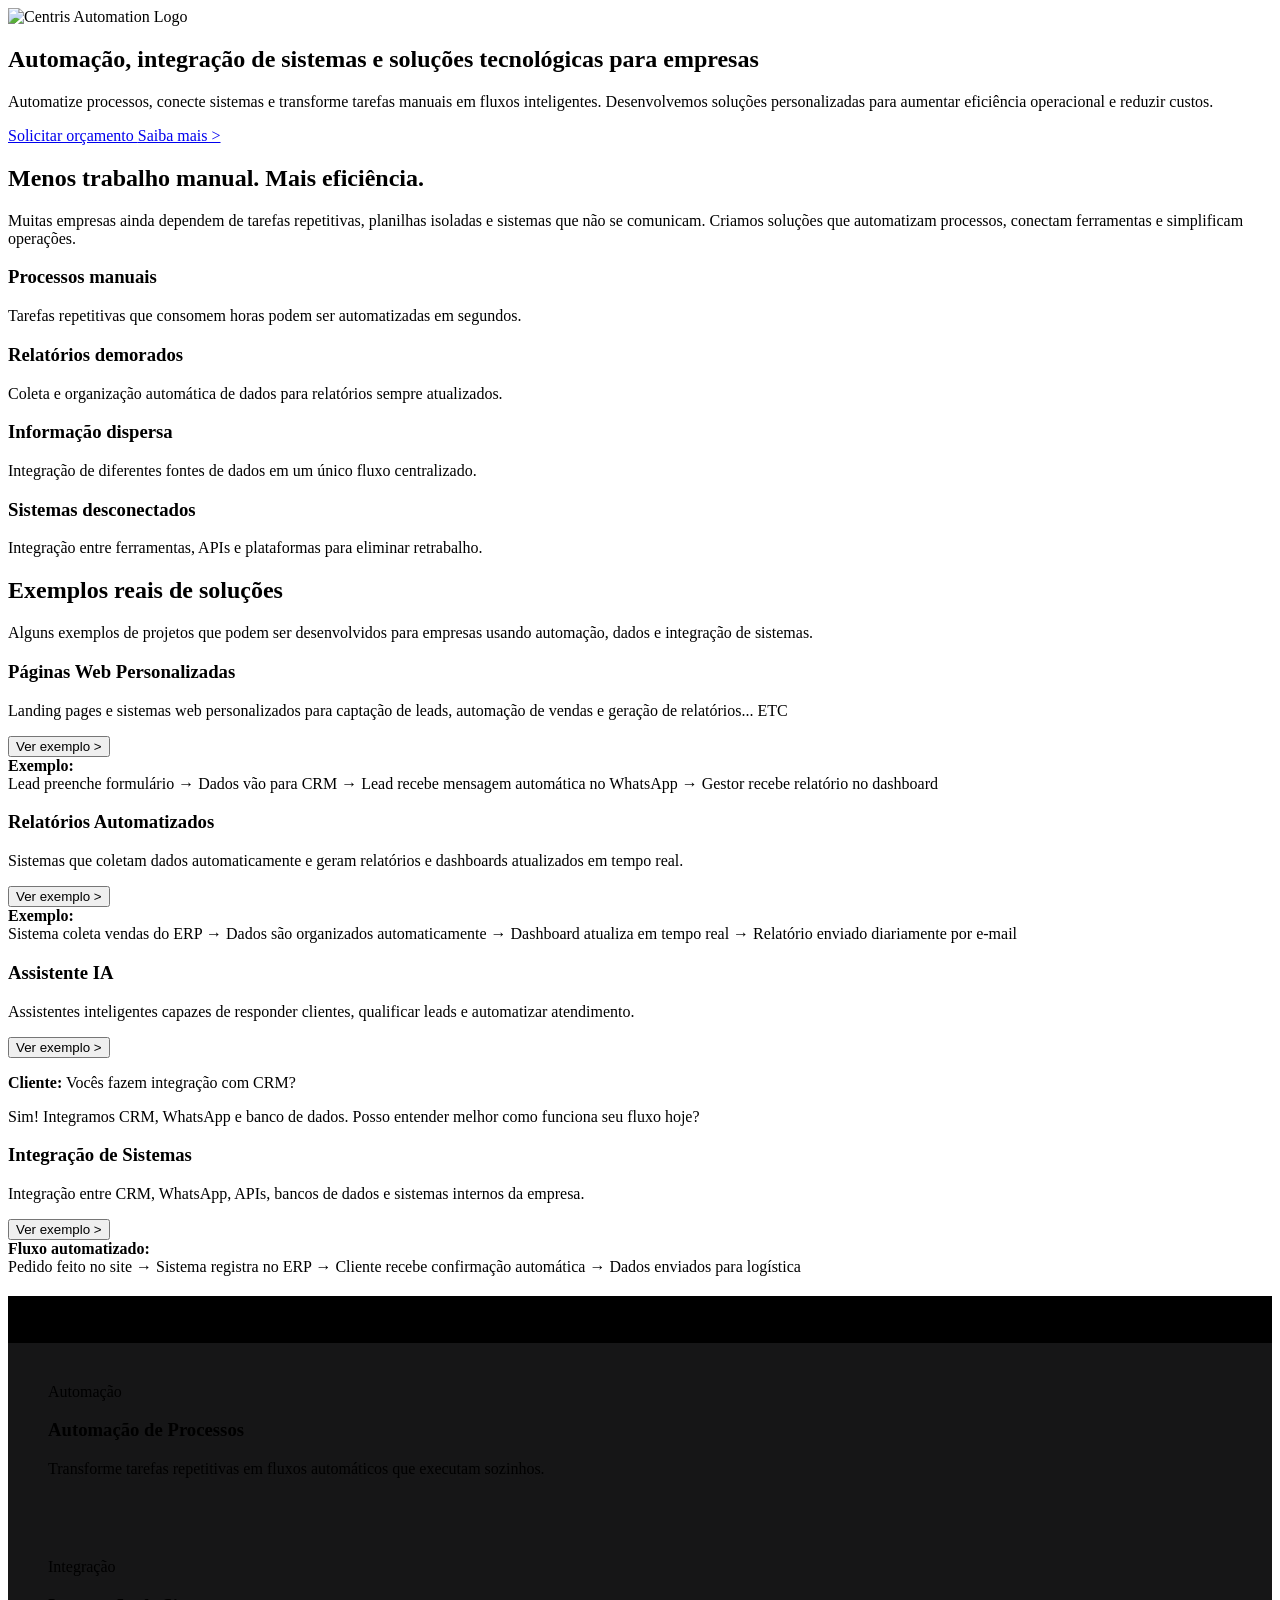
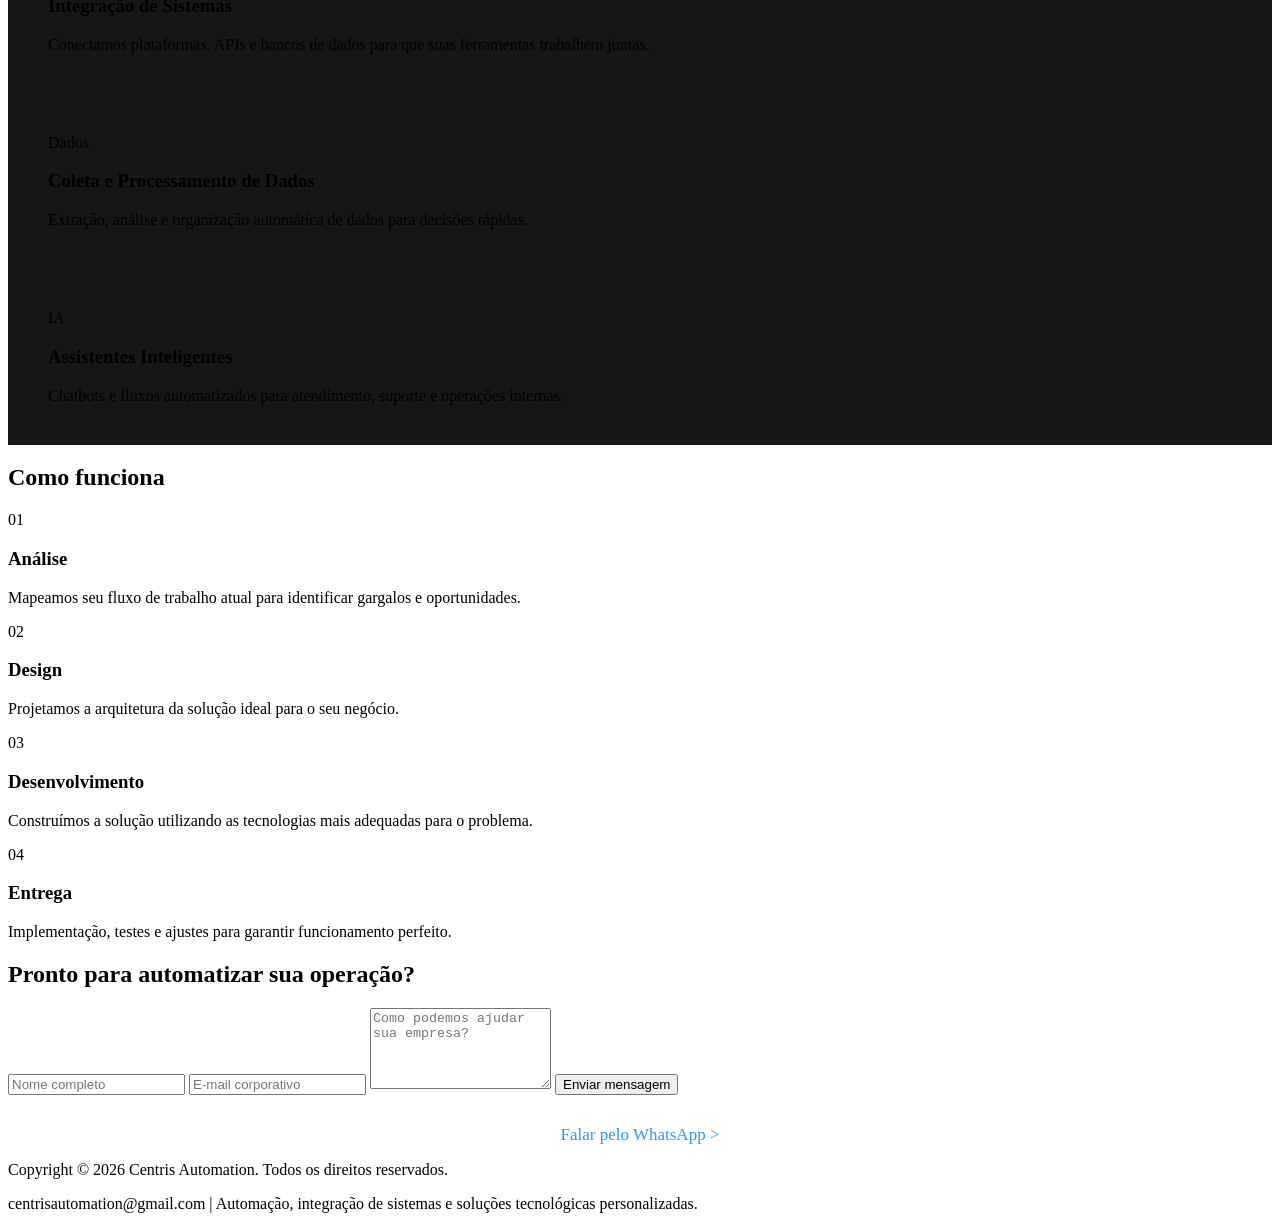
==== Centris/pages/index.html @ af5c84d0 "Example box fixed, but still gotta fix examples later" ====
<!DOCTYPE html>
<html lang="pt-BR">
<head>
<meta charset="UTF-8">
<meta name="viewport" content="width=device-width, initial-scale=1.0">

<meta name="description" content="Automação de processos, integração de sistemas e soluções tecnológicas personalizadas para empresas. Reduza trabalho manual e aumente a eficiência do seu negócio.">

<title>Centris Automation | Automação de Processos e Integrações</title>

<link rel="icon" type="image/x-icon" href="/assets/logo/favicon.ico">

<link rel="preconnect" href="https://fonts.googleapis.com">
<link rel="preconnect" href="https://fonts.gstatic.com" crossorigin>

<link href="https://fonts.googleapis.com/css2?family=Inter:wght@400;500;600;700&display=swap" rel="stylesheet">

<link rel="stylesheet" href="/css/styles.css">

<style>
html{
scroll-behavior:smooth;
}
</style>

</head>
<body>

<main>

<!-- HERO -->

<section id="hero">

<img src="/assets/logo/centris_logo.png" alt="Centris Automation Logo" class="logo">

<div class="container hero-copy">

<h1 class="hero-title">
Automação, integração de sistemas e soluções tecnológicas para empresas
</h1>

<p class="hero-description">
Automatize processos, conecte sistemas e transforme tarefas manuais em fluxos inteligentes.
Desenvolvemos soluções personalizadas para aumentar eficiência operacional e reduzir custos.
</p>

<div class="cta-group">

<a href="https://wa.me/5516981499341?text=Olá%20vim%20pelo%20site%20da%20Centris" class="btn btn-primary">
Solicitar orçamento
</a>

<a href="#solutions" class="btn btn-link">
Saiba mais >
</a>

</div>
</div>
</section>


<!-- PROBLEMAS -->

<section id="problems">

<div class="container">

<h2 class="section-title">
Menos trabalho manual. Mais eficiência.
</h2>

<p class="section-subtitle">
Muitas empresas ainda dependem de tarefas repetitivas, planilhas isoladas e sistemas que não se comunicam.
Criamos soluções que automatizam processos, conectam ferramentas e simplificam operações.
</p>

<div class="grid">

<div class="card">
<h3>Processos manuais</h3>
<p>Tarefas repetitivas que consomem horas podem ser automatizadas em segundos.</p>
</div>

<div class="card">
<h3>Relatórios demorados</h3>
<p>Coleta e organização automática de dados para relatórios sempre atualizados.</p>
</div>

<div class="card">
<h3>Informação dispersa</h3>
<p>Integração de diferentes fontes de dados em um único fluxo centralizado.</p>
</div>

<div class="card">
<h3>Sistemas desconectados</h3>
<p>Integração entre ferramentas, APIs e plataformas para eliminar retrabalho.</p>
</div>

</div>
</div>
</section>



<!-- EXEMPLOS REAIS -->

<section id="examples">

<div class="container">

<h2 class="section-title">
Exemplos reais de soluções
</h2>

<p class="section-subtitle">
Alguns exemplos de projetos que podem ser desenvolvidos para empresas usando automação, dados e integração de sistemas.
</p>

<div class="grid">


<div class="card example-card">

<h3>Páginas Web Personalizadas</h3>

<p>
Landing pages e sistemas web personalizados para captação de leads,
automação de vendas e geração de relatórios... ETC
</p>

<button class="btn btn-link example-toggle">
    Ver exemplo >
</button>

<div class="example-box">

<strong>Exemplo:</strong>

<div class="flow-demo">
Lead preenche formulário  
→
Dados vão para CRM  
→
Lead recebe mensagem automática no WhatsApp  
→
Gestor recebe relatório no dashboard
</div>

</div>

</div>


<div class="card example-card">

<h3>Relatórios Automatizados</h3>

<p>
Sistemas que coletam dados automaticamente e geram relatórios e dashboards atualizados em tempo real.
</p>

<button class="btn btn-link example-toggle">
Ver exemplo >
</button>

<div class="example-box">

<strong>Exemplo:</strong>

<div class="flow-demo">
Sistema coleta vendas do ERP  
→
Dados são organizados automaticamente  
→
Dashboard atualiza em tempo real  
→
Relatório enviado diariamente por e-mail
</div>

</div>

</div>


<div class="card example-card">

<h3>Assistente IA</h3>

<p>
Assistentes inteligentes capazes de responder clientes, qualificar leads e automatizar atendimento.
</p>

<button class="btn btn-link example-toggle">
Ver exemplo >
</button>

<div class="example-box">

<div class="chat-demo">

<p><strong>Cliente:</strong> Vocês fazem integração com CRM?</p>

<div class="ai">
Sim! Integramos CRM, WhatsApp e banco de dados.  
Posso entender melhor como funciona seu fluxo hoje?
</div>

</div>

</div>

</div>


<div class="card example-card">

<h3>Integração de Sistemas</h3>

<p>
Integração entre CRM, WhatsApp, APIs, bancos de dados e sistemas internos da empresa.
</p>

<button class="btn btn-link example-toggle">
Ver exemplo >
</button>

<div class="example-box">

<strong>Fluxo automatizado:</strong>

<div class="flow-demo">
Pedido feito no site  
→
Sistema registra no ERP  
→
Cliente recebe confirmação automática  
→
Dados enviados para logística
</div>

</div>

</div>


</div>
</div>
</section>



<!-- SOLUÇÕES -->

<section id="solutions" style="background: #000;">

<div class="container">

<h2 class="section-title">
Tipos de soluções que desenvolvemos
</h2>

<div class="grid">


<div class="card" style="background: #161617; text-align: left; padding: 40px;">

<span class="step-number">Automação</span>

<h3>Automação de Processos</h3>

<p style="max-width: 100%; margin: 0;">
Transforme tarefas repetitivas em fluxos automáticos que executam sozinhos.
</p>

</div>


<div class="card" style="background: #161617; text-align: left; padding: 40px;">

<span class="step-number">Integração</span>

<h3>Integração de Sistemas</h3>

<p style="max-width: 100%; margin: 0;">
Conectamos plataformas, APIs e bancos de dados para que suas ferramentas trabalhem juntas.
</p>

</div>


<div class="card" style="background: #161617; text-align: left; padding: 40px;">

<span class="step-number">Dados</span>

<h3>Coleta e Processamento de Dados</h3>

<p style="max-width: 100%; margin: 0;">
Extração, análise e organização automática de dados para decisões rápidas.
</p>

</div>


<div class="card" style="background: #161617; text-align: left; padding: 40px;">

<span class="step-number">IA</span>

<h3>Assistentes Inteligentes</h3>

<p style="max-width: 100%; margin: 0;">
Chatbots e fluxos automatizados para atendimento, suporte e operações internas.
</p>

</div>


</div>
</div>
</section>



<!-- PROCESSO -->

<section id="process">

<div class="container">

<h2 class="section-title">
Como funciona
</h2>

<div class="process-steps">

<div class="step">

<span class="step-number">01</span>

<h3>Análise</h3>

<p>
Mapeamos seu fluxo de trabalho atual para identificar gargalos e oportunidades.
</p>

</div>


<div class="step">

<span class="step-number">02</span>

<h3>Design</h3>

<p>
Projetamos a arquitetura da solução ideal para o seu negócio.
</p>

</div>


<div class="step">

<span class="step-number">03</span>

<h3>Desenvolvimento</h3>

<p>
Construímos a solução utilizando as tecnologias mais adequadas para o problema.
</p>

</div>


<div class="step">

<span class="step-number">04</span>

<h3>Entrega</h3>

<p>
Implementação, testes e ajustes para garantir funcionamento perfeito.
</p>

</div>

</div>
</div>
</section>



<!-- CONTATO -->

<section id="contact">

<div class="container">

<h2 class="section-title">
Pronto para automatizar sua operação?
</h2>

<div class="contact-container">

<form>

<input type="text" placeholder="Nome completo" required>

<input type="email" placeholder="E-mail corporativo" required>

<textarea placeholder="Como podemos ajudar sua empresa?" rows="5" required></textarea>

<button type="submit">
Enviar mensagem
</button>

</form>


<div style="text-align: center; margin-top: 30px;">

<a href="https://wa.me/5516981499341"
style="color: #2997ff; text-decoration: none; font-size: 17px;">

Falar pelo WhatsApp >

</a>

</div>

</div>
</div>
</section>

</main>



<footer>

<div class="footer-content">

<p>
Copyright © 2026 Centris Automation. Todos os direitos reservados.
</p>

<p style="margin-top: 10px;">
centrisautomation@gmail.com |
Automação, integração de sistemas e soluções tecnológicas personalizadas.
</p>

</div>

</footer>

</body>

<script src="/js/script.js"></script>

</html>
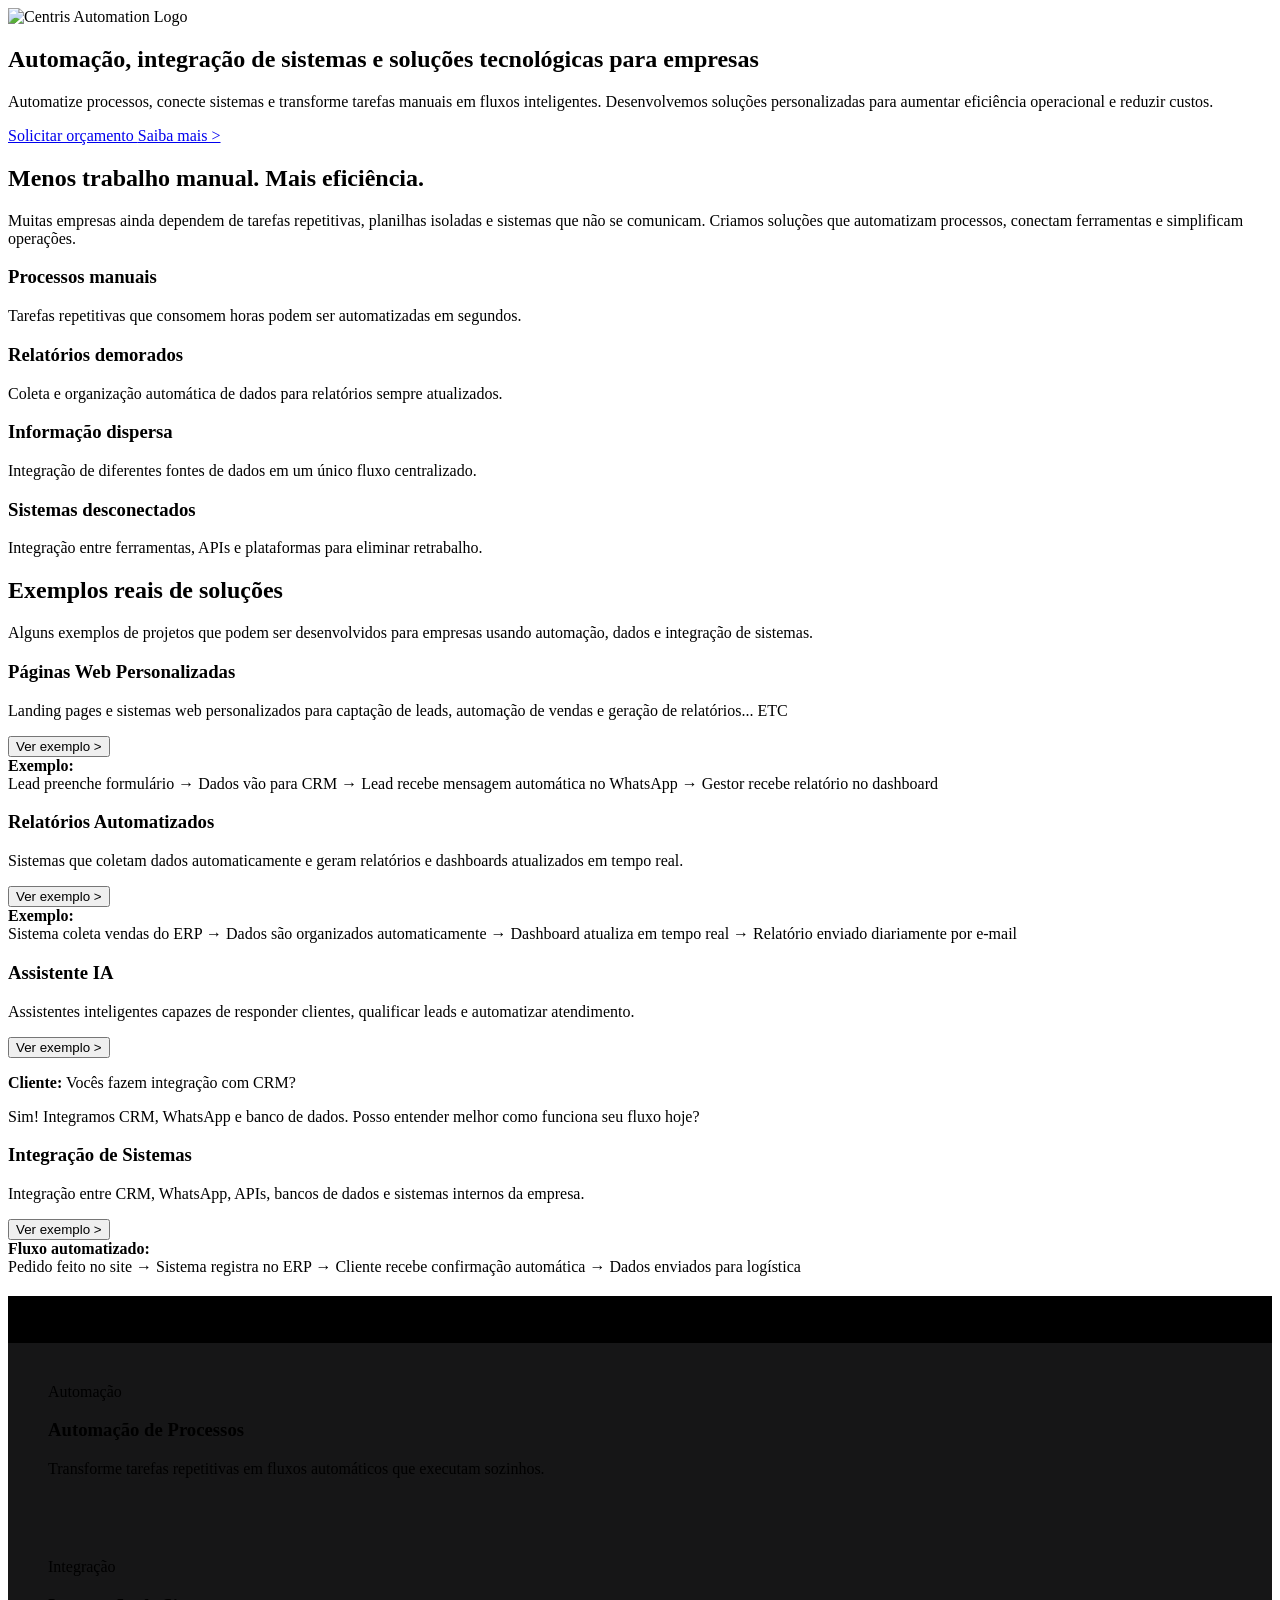
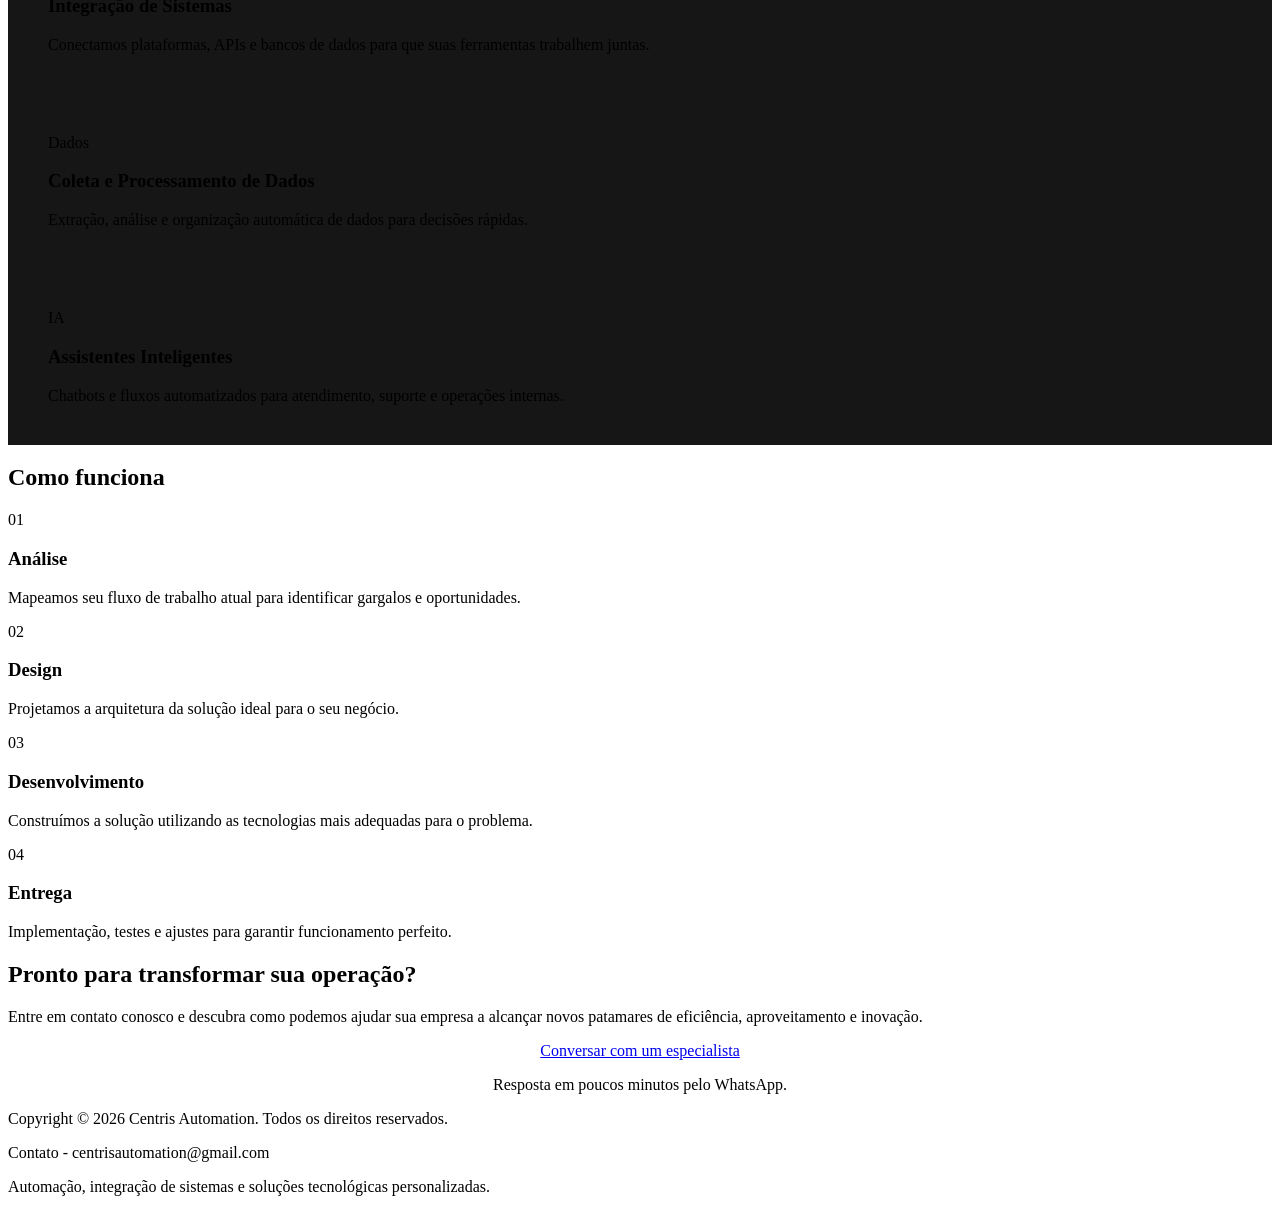
==== commit 66820518: "Removed Form and Added CTA button" ====
--- a/Centris/pages/index.html
+++ b/Centris/pages/index.html
@@ -397,38 +397,23 @@
 <div class="container">
 
 <h2 class="section-title">
-Pronto para automatizar sua operação?
+Pronto para transformar sua operação?
 </h2>
 
-<div class="contact-container">
-
-<form>
-
-<input type="text" placeholder="Nome completo" required>
-
-<input type="email" placeholder="E-mail corporativo" required>
-
-<textarea placeholder="Como podemos ajudar sua empresa?" rows="5" required></textarea>
-
-<button type="submit">
-Enviar mensagem
-</button>
-
-</form>
-
-
-<div style="text-align: center; margin-top: 30px;">
-
-<a href="https://wa.me/5516981499341"
-style="color: #2997ff; text-decoration: none; font-size: 17px;">
-
-Falar pelo WhatsApp >
-
-</a>
-
-</div>
-
-</div>
+<p class="section-subtitle">
+Entre em contato conosco e descubra como podemos ajudar sua empresa a alcançar novos patamares de eficiência, aproveitamento e inovação.
+</p>
+
+<div style="text-align: center;">
+    <a href="https://wa.me/5516981499341" class="btn btn-primary btn-cta">
+        Conversar com um especialista
+    </a>
+
+    <p class="cta-note">
+        Resposta em poucos minutos pelo WhatsApp.
+    </p>
+</div>
+
 </div>
 </section>
 
@@ -444,8 +429,11 @@
 Copyright © 2026 Centris Automation. Todos os direitos reservados.
 </p>
 
+<p>
+Contato - centrisautomation@gmail.com
+</p>
+
 <p style="margin-top: 10px;">
-centrisautomation@gmail.com |
 Automação, integração de sistemas e soluções tecnológicas personalizadas.
 </p>
 
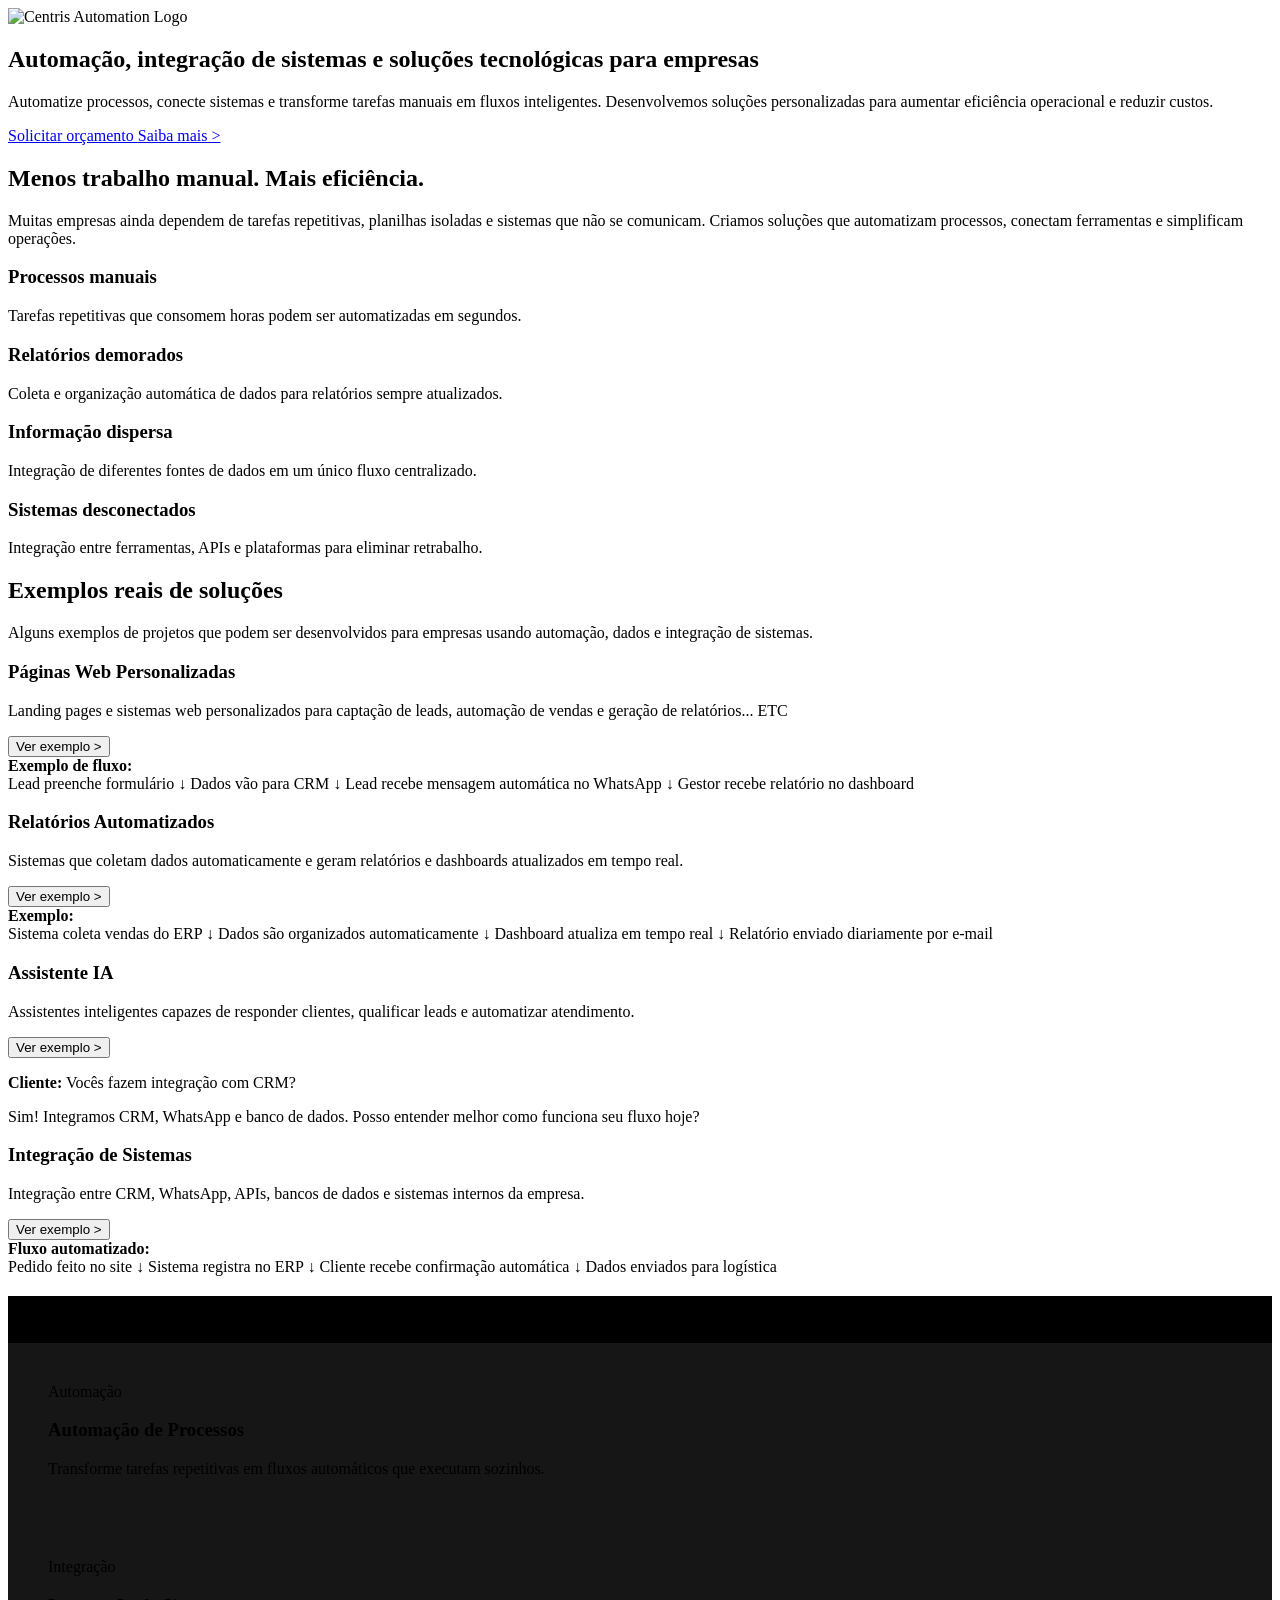
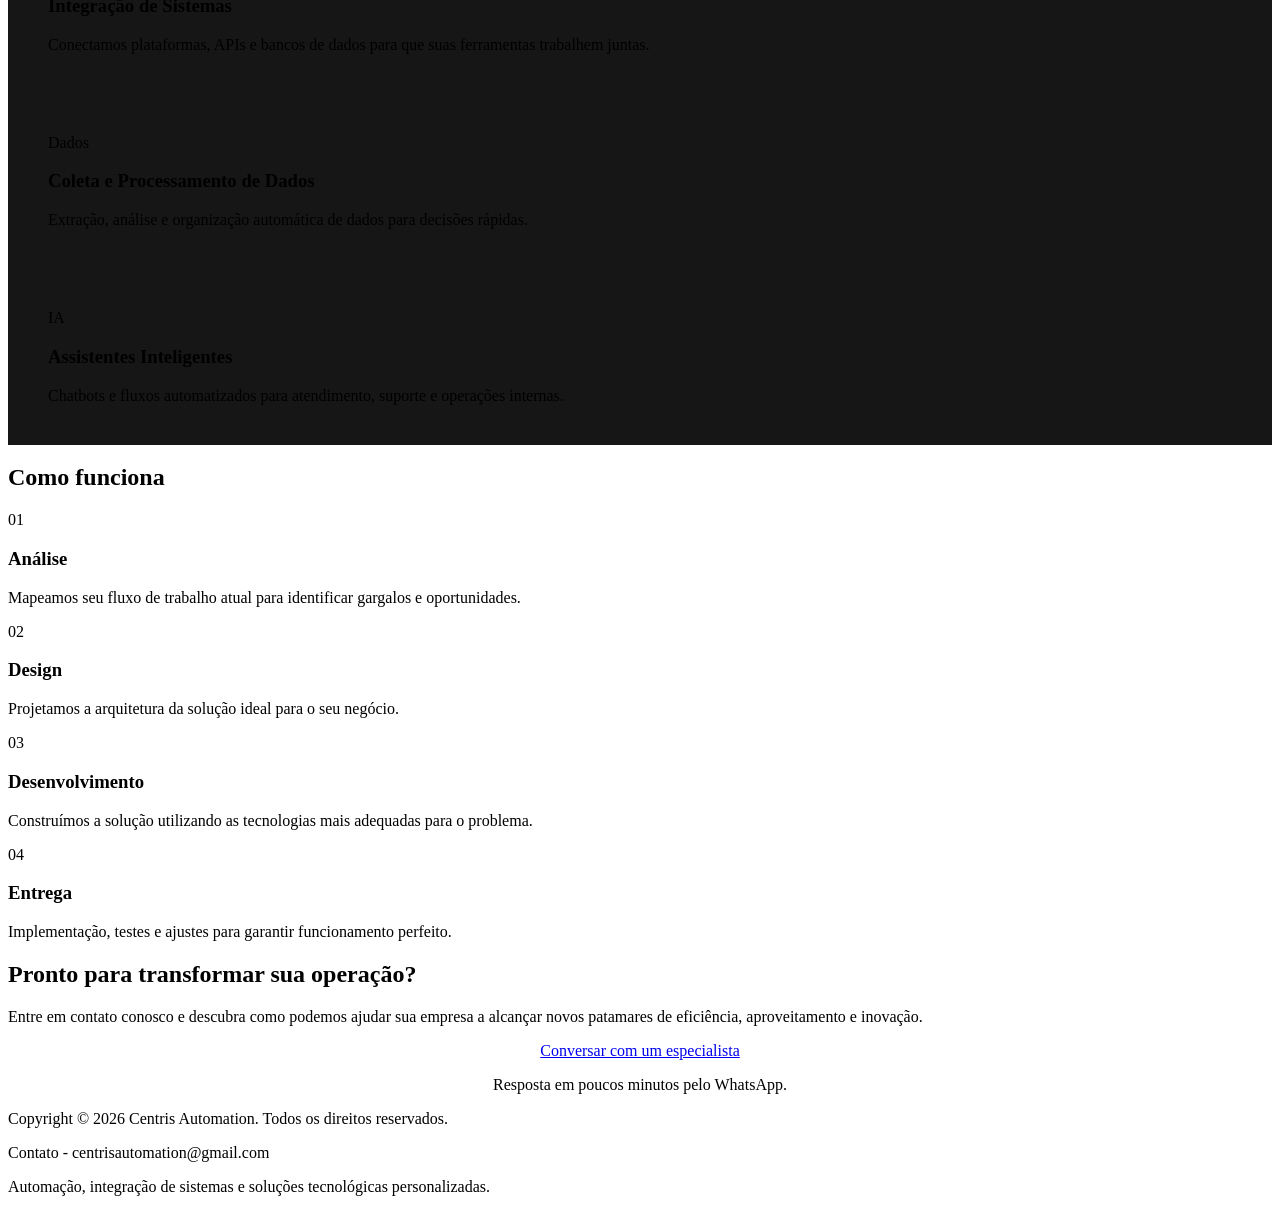
==== commit b3ce5ac3: "Fixed it all" ====
--- a/Centris/pages/index.html
+++ b/Centris/pages/index.html
@@ -135,15 +135,15 @@
 
 <div class="example-box">
 
-<strong>Exemplo:</strong>
+<strong>Exemplo de fluxo:</strong>
 
 <div class="flow-demo">
 Lead preenche formulário  
-→
+↓  
 Dados vão para CRM  
-→
+↓  
 Lead recebe mensagem automática no WhatsApp  
-→
+↓  
 Gestor recebe relatório no dashboard
 </div>
 
@@ -170,11 +170,11 @@
 
 <div class="flow-demo">
 Sistema coleta vendas do ERP  
-→
+↓  
 Dados são organizados automaticamente  
-→
+↓  
 Dashboard atualiza em tempo real  
-→
+↓  
 Relatório enviado diariamente por e-mail
 </div>
 
@@ -231,11 +231,11 @@
 
 <div class="flow-demo">
 Pedido feito no site  
-→
+↓  
 Sistema registra no ERP  
-→
+↓  
 Cliente recebe confirmação automática  
-→
+↓  
 Dados enviados para logística
 </div>
 
@@ -421,6 +421,7 @@
 
 
 
+
 <footer>
 
 <div class="footer-content">
@@ -437,6 +438,7 @@
 Automação, integração de sistemas e soluções tecnológicas personalizadas.
 </p>
 
+
 </div>
 
 </footer>
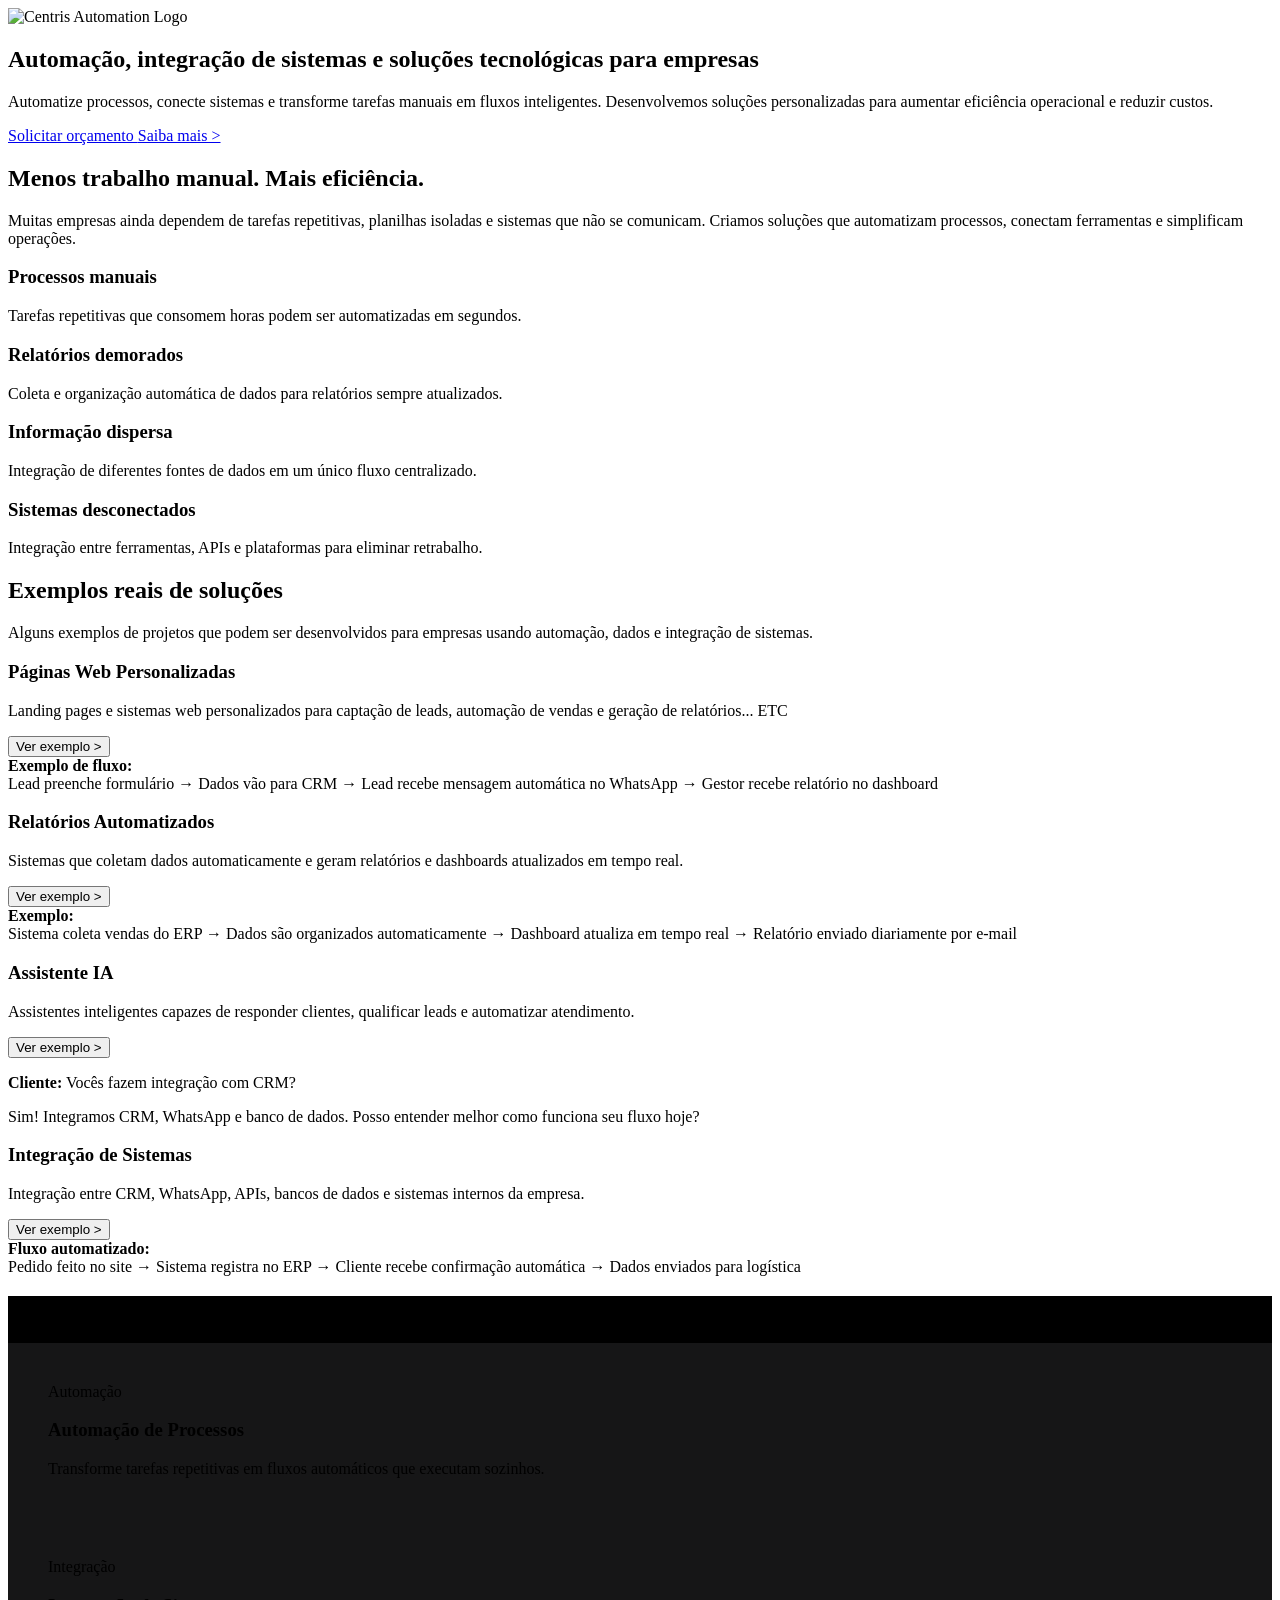
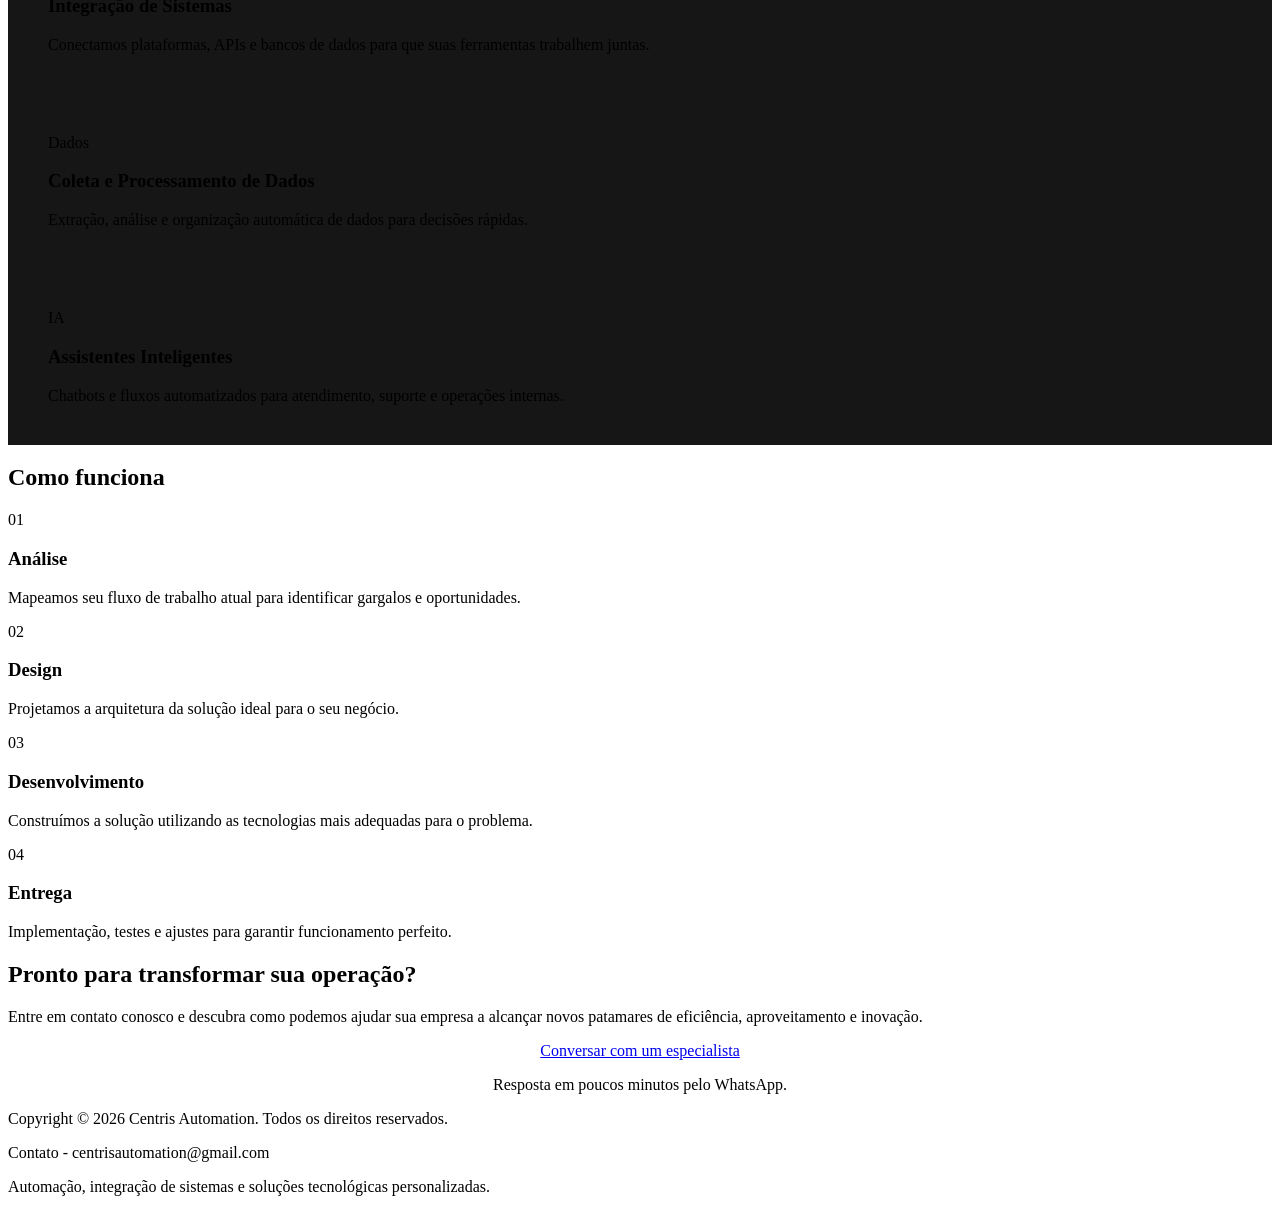
==== commit ad66115b: "Only arrows fix" ====
--- a/Centris/pages/index.html
+++ b/Centris/pages/index.html
@@ -139,11 +139,11 @@
 
 <div class="flow-demo">
 Lead preenche formulário  
-↓  
+→ 
 Dados vão para CRM  
-↓  
+→ 
 Lead recebe mensagem automática no WhatsApp  
-↓  
+→ 
 Gestor recebe relatório no dashboard
 </div>
 
@@ -170,11 +170,11 @@
 
 <div class="flow-demo">
 Sistema coleta vendas do ERP  
-↓  
+→ 
 Dados são organizados automaticamente  
-↓  
+→ 
 Dashboard atualiza em tempo real  
-↓  
+→ 
 Relatório enviado diariamente por e-mail
 </div>
 
@@ -231,11 +231,11 @@
 
 <div class="flow-demo">
 Pedido feito no site  
-↓  
+→ 
 Sistema registra no ERP  
-↓  
+→ 
 Cliente recebe confirmação automática  
-↓  
+→ 
 Dados enviados para logística
 </div>
 
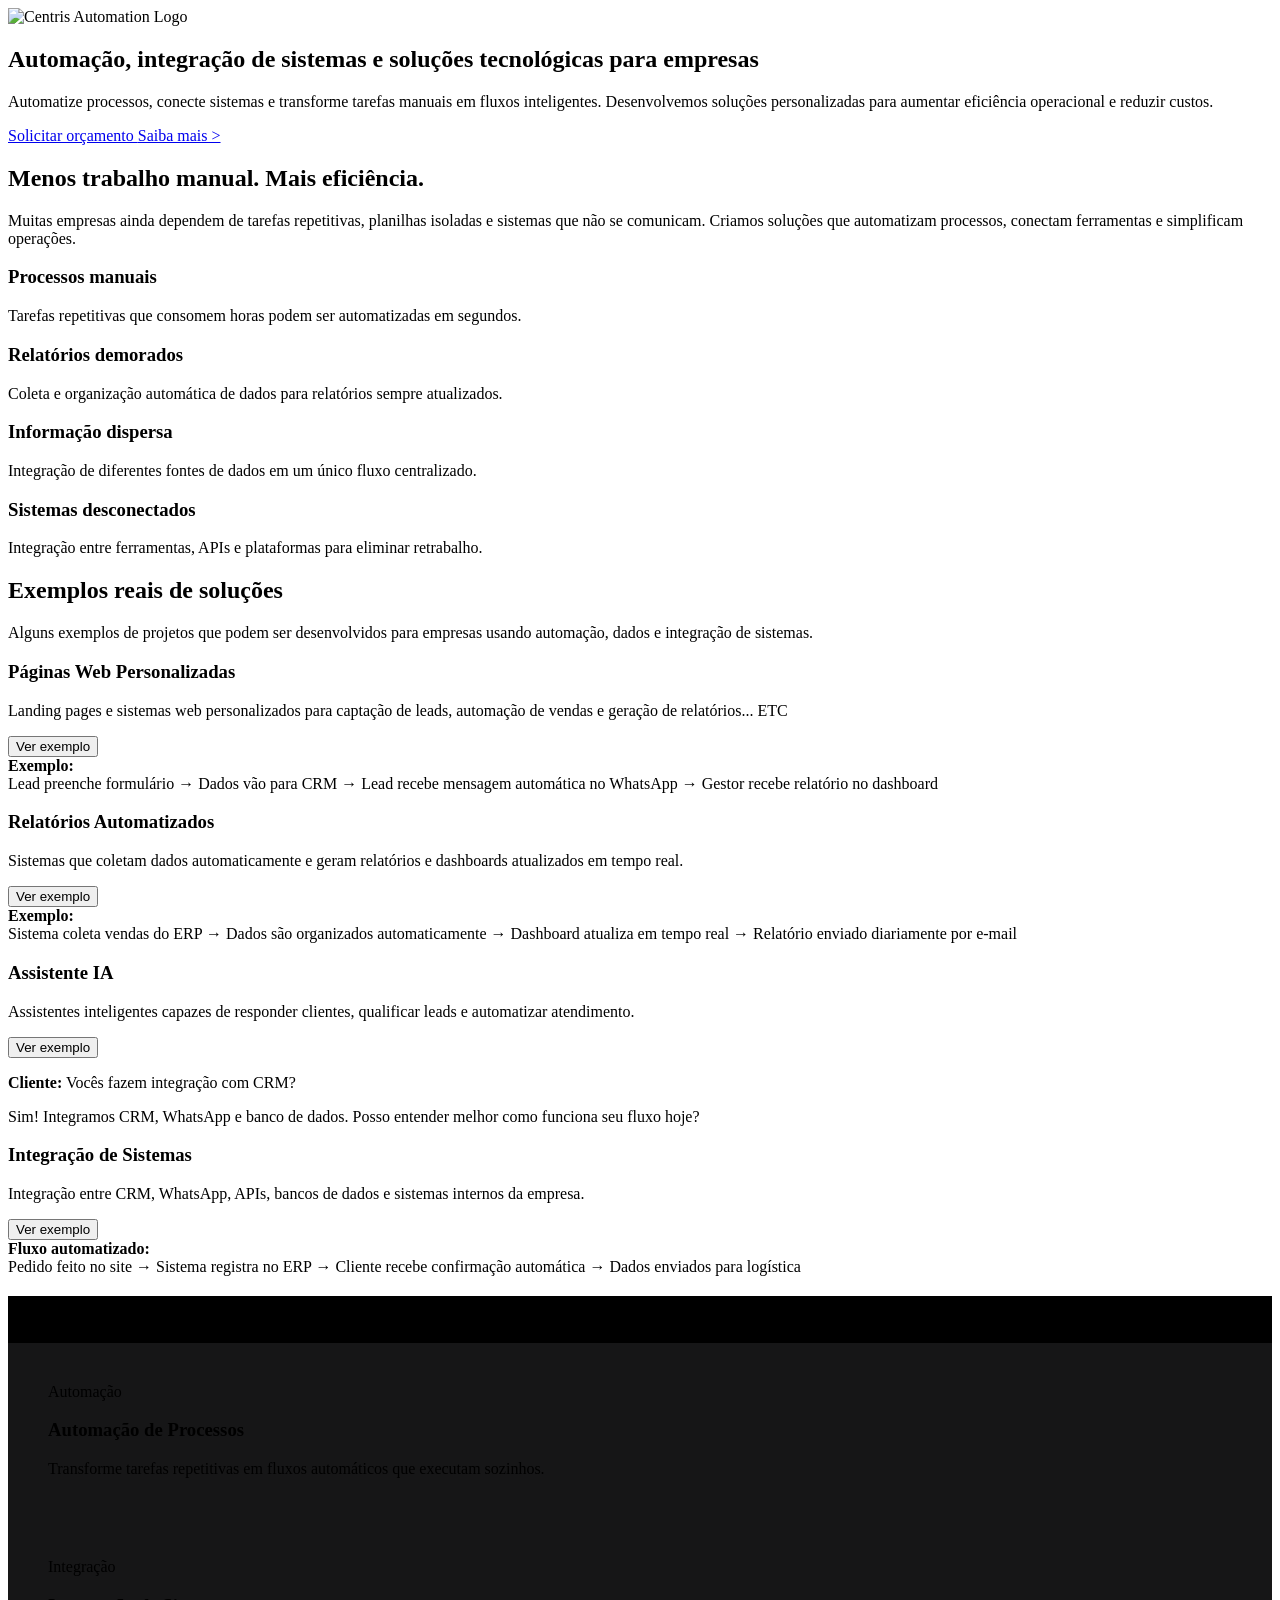
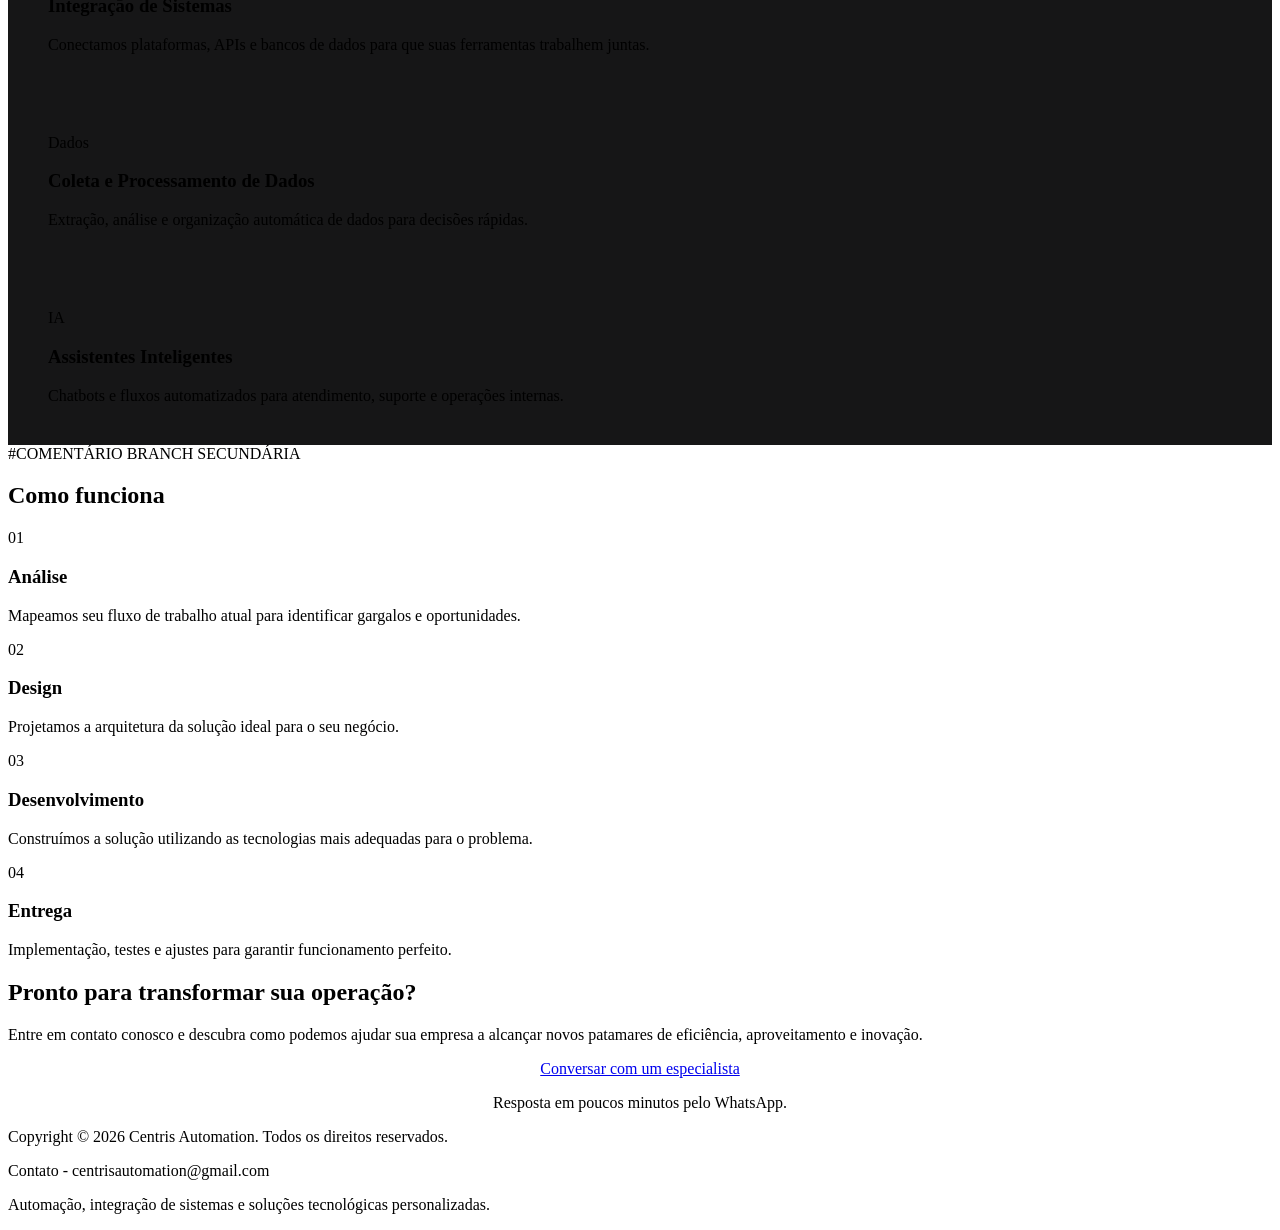
==== commit 7941e3f1: "Primeiro Commit da Branch Secundária" ====
--- a/Centris/pages/index.html
+++ b/Centris/pages/index.html
@@ -130,12 +130,12 @@
 </p>
 
 <button class="btn btn-link example-toggle">
-    Ver exemplo >
+    Ver exemplo
 </button>
 
 <div class="example-box">
 
-<strong>Exemplo de fluxo:</strong>
+<strong>Exemplo:</strong>
 
 <div class="flow-demo">
 Lead preenche formulário  
@@ -161,7 +161,7 @@
 </p>
 
 <button class="btn btn-link example-toggle">
-Ver exemplo >
+Ver exemplo
 </button>
 
 <div class="example-box">
@@ -192,7 +192,7 @@
 </p>
 
 <button class="btn btn-link example-toggle">
-Ver exemplo >
+Ver exemplo
 </button>
 
 <div class="example-box">
@@ -222,7 +222,7 @@
 </p>
 
 <button class="btn btn-link example-toggle">
-Ver exemplo >
+Ver exemplo
 </button>
 
 <div class="example-box">
@@ -319,7 +319,7 @@
 </div>
 </section>
 
-
+#COMENTÁRIO BRANCH SECUNDÁRIA
 
 <!-- PROCESSO -->
 
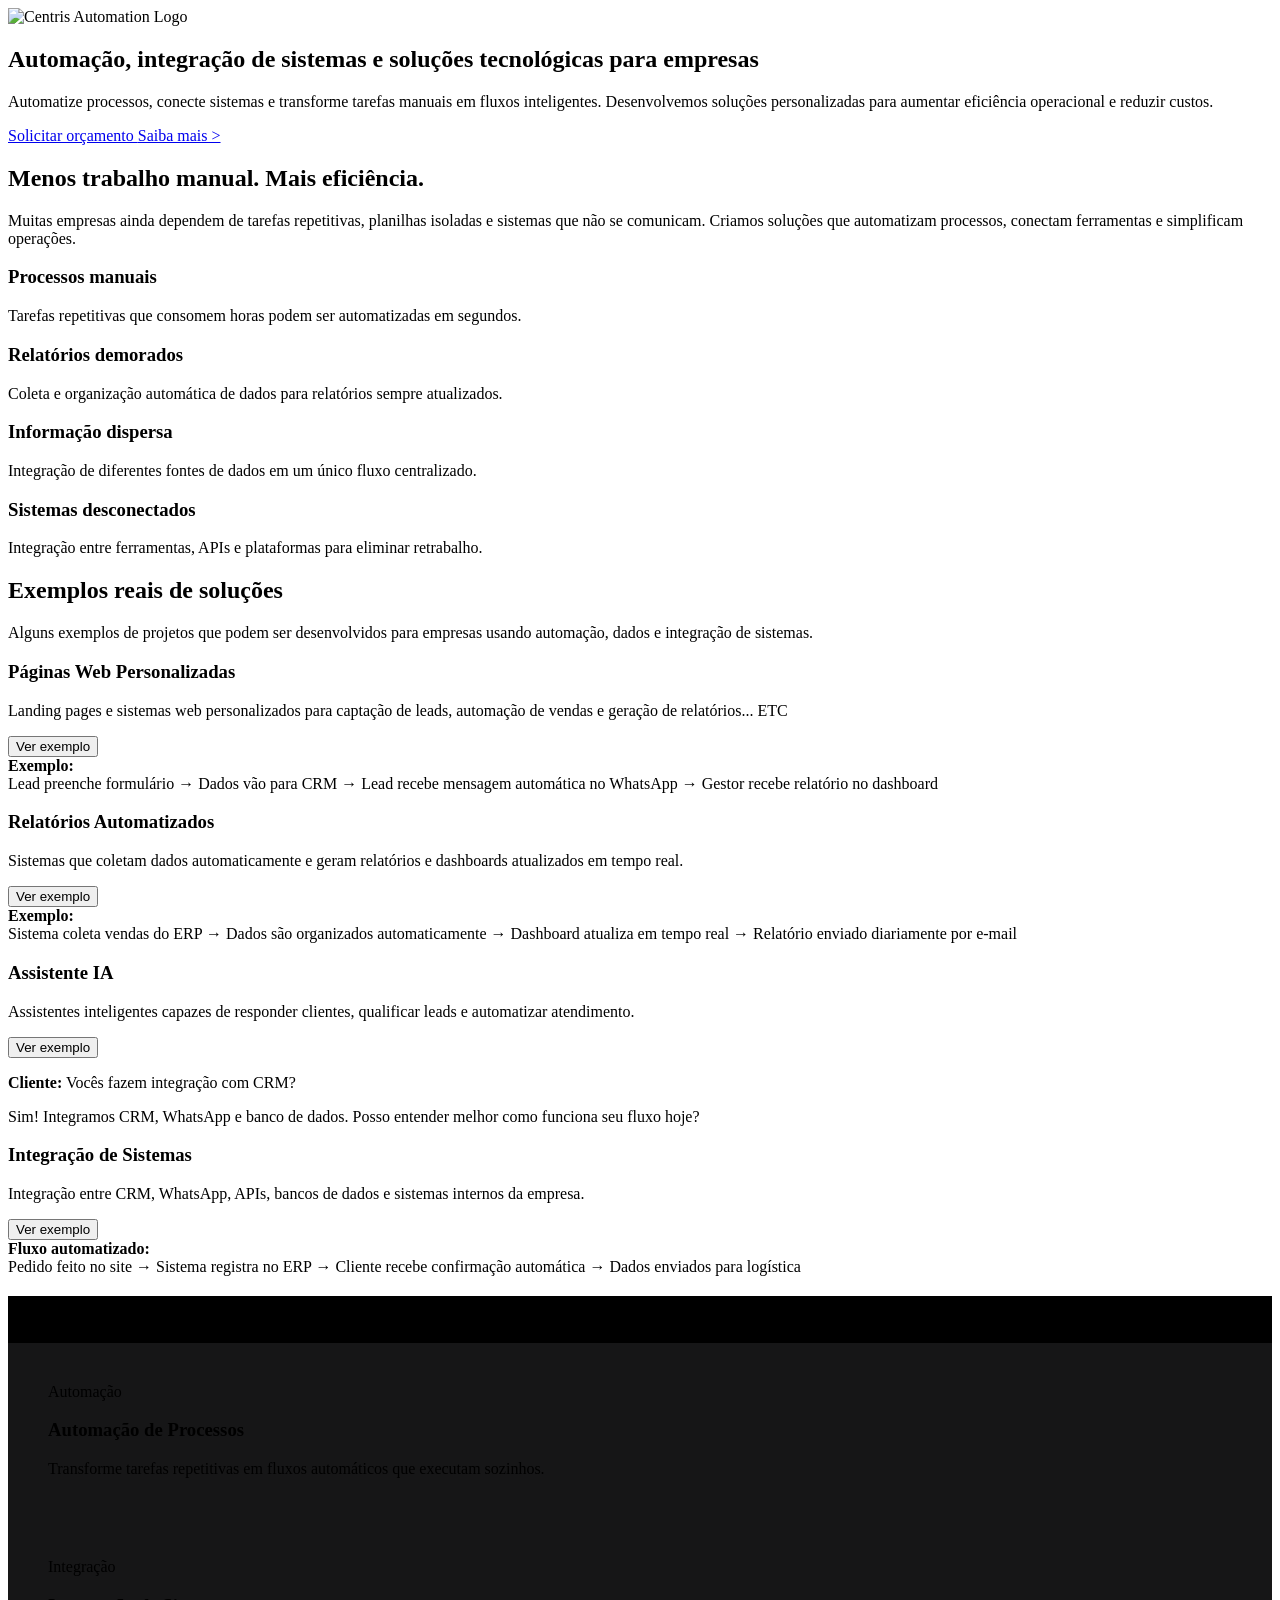
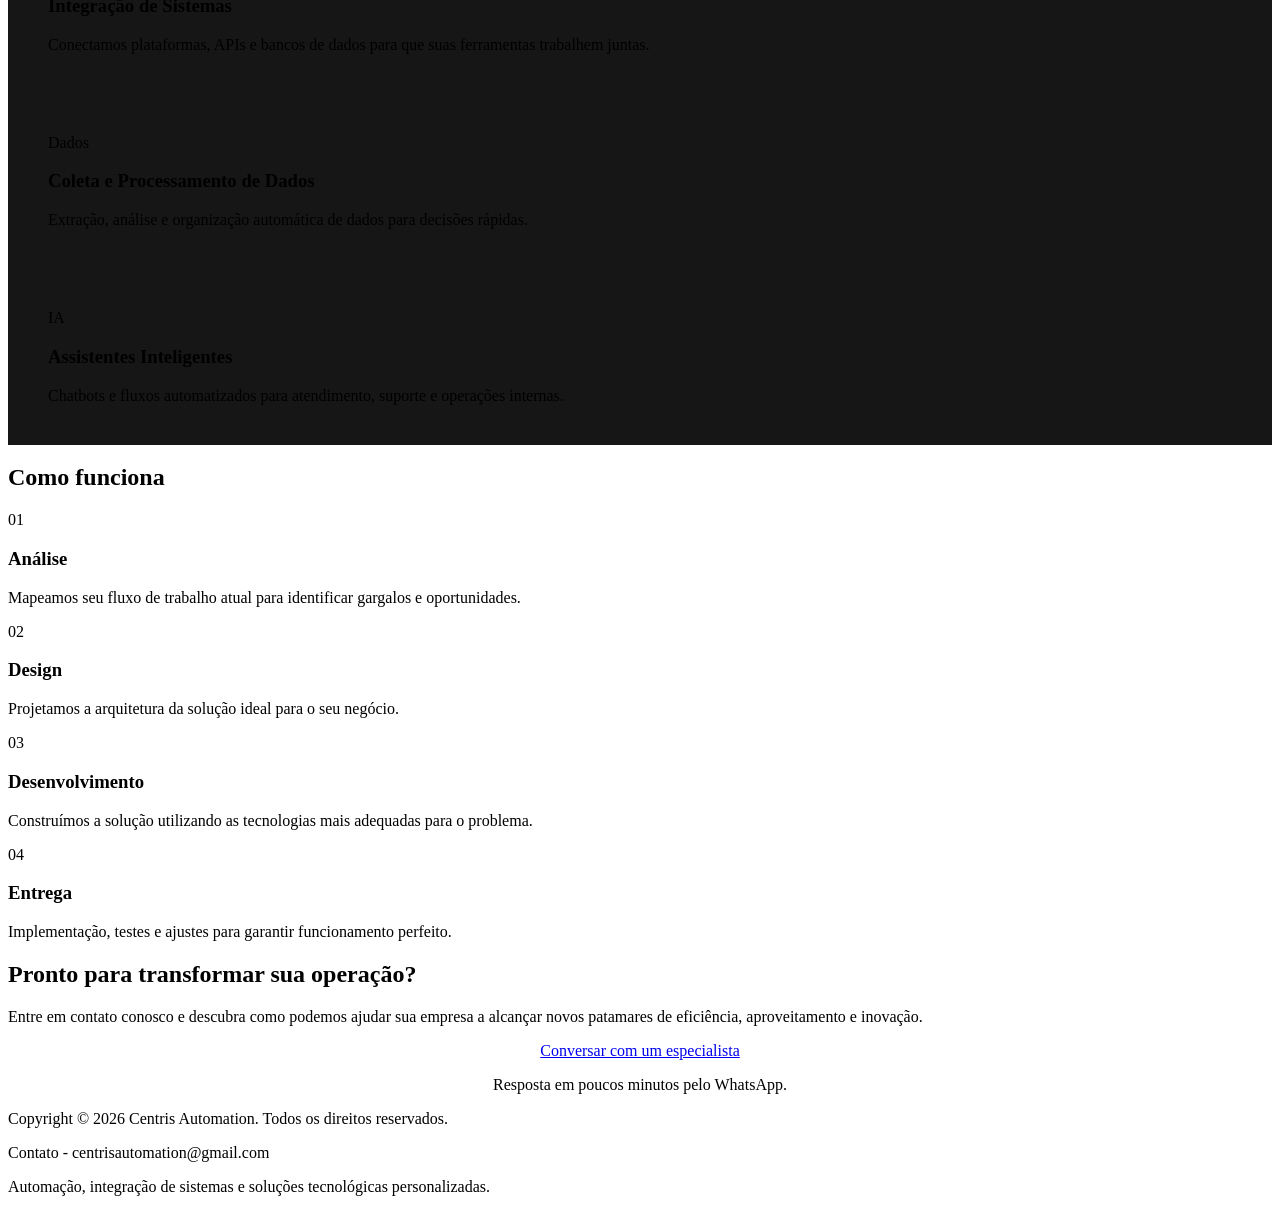
==== commit 9b42c2d5: "Fixed Main Page to It's Original Form" ====
--- a/Centris/pages/index.html
+++ b/Centris/pages/index.html
@@ -7,7 +7,6 @@
 <meta name="description" content="Automação de processos, integração de sistemas e soluções tecnológicas personalizadas para empresas. Reduza trabalho manual e aumente a eficiência do seu negócio.">
 
 <title>Centris Automation | Automação de Processos e Integrações</title>
-
 <link rel="icon" type="image/x-icon" href="/assets/logo/favicon.ico">
 
 <link rel="preconnect" href="https://fonts.googleapis.com">
@@ -319,17 +318,17 @@
 </div>
 </section>
 
-#COMENTÁRIO BRANCH SECUNDÁRIA
 
 <!-- PROCESSO -->
 
 <section id="process">
 
+
 <div class="container">
 
-<h2 class="section-title">
-Como funciona
-</h2>
+    <h2 class="section-title">
+    Como funciona
+    </h2>
 
 <div class="process-steps">
 
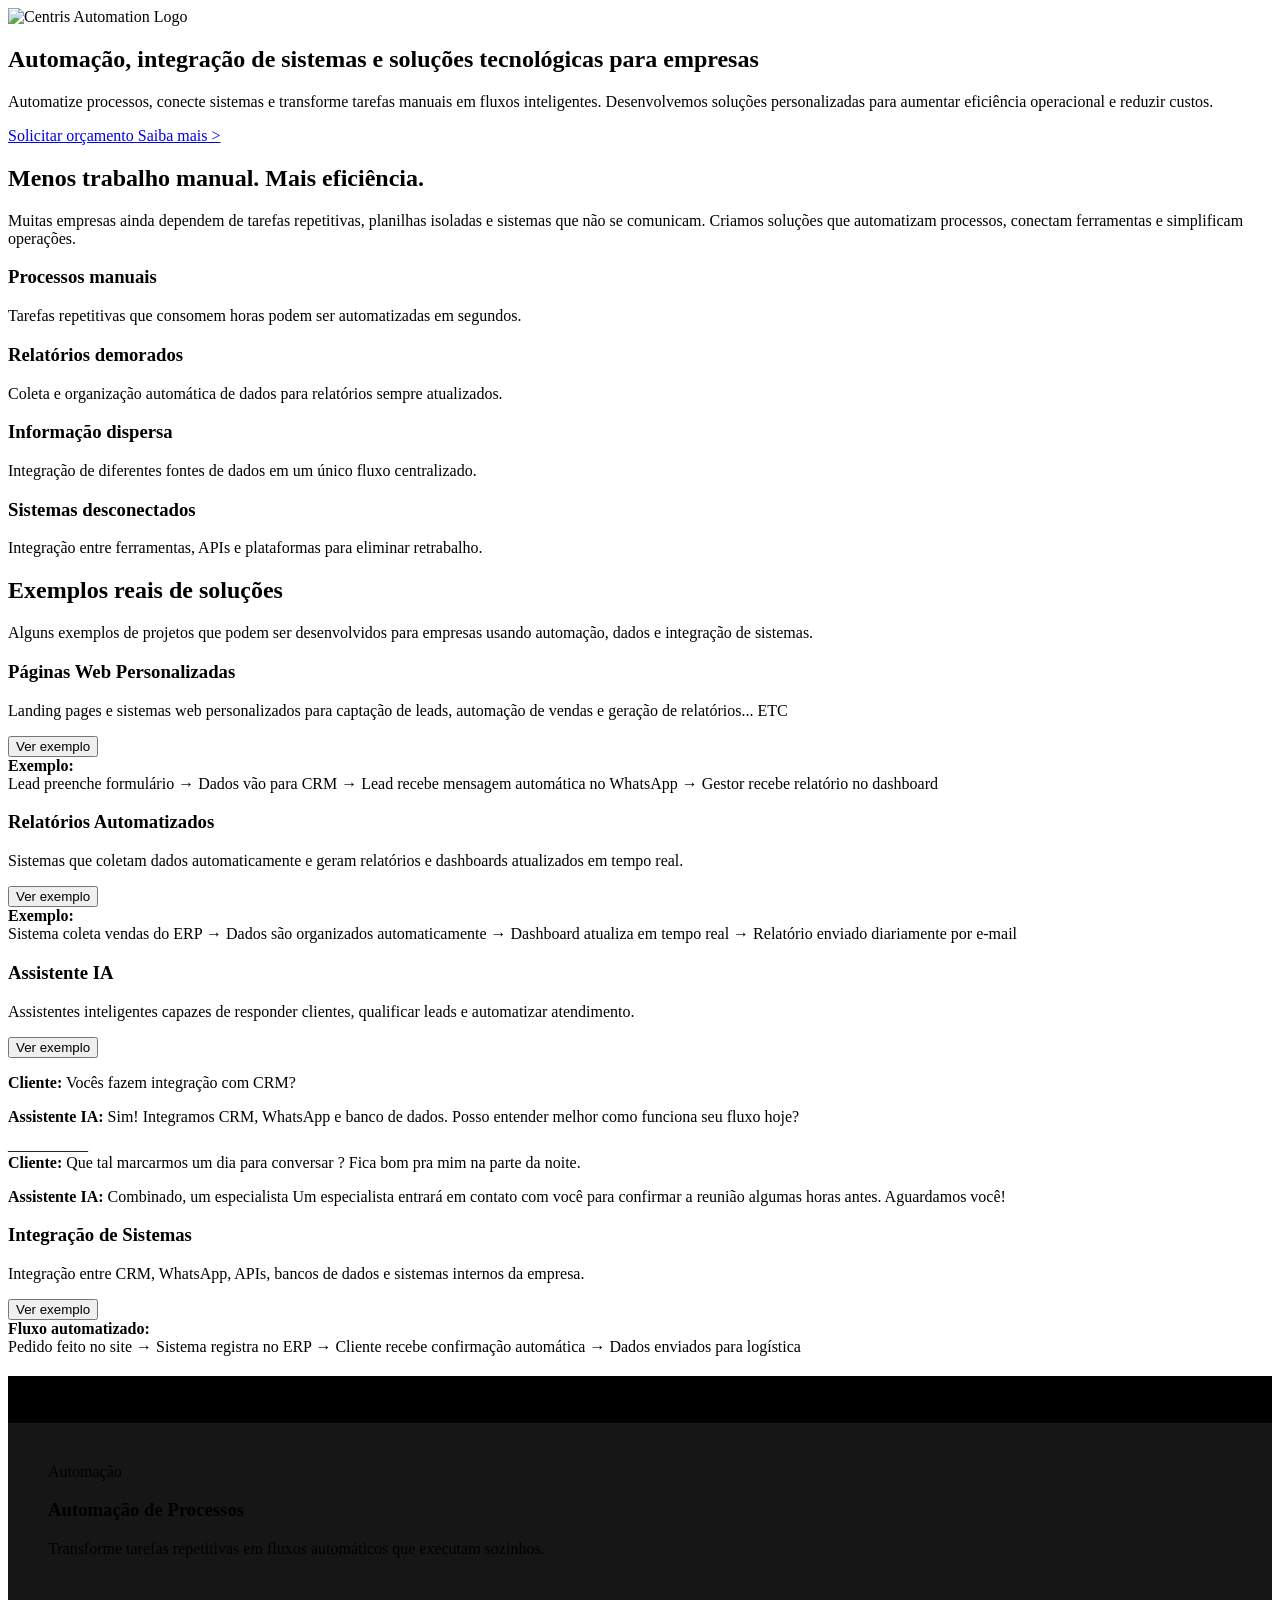
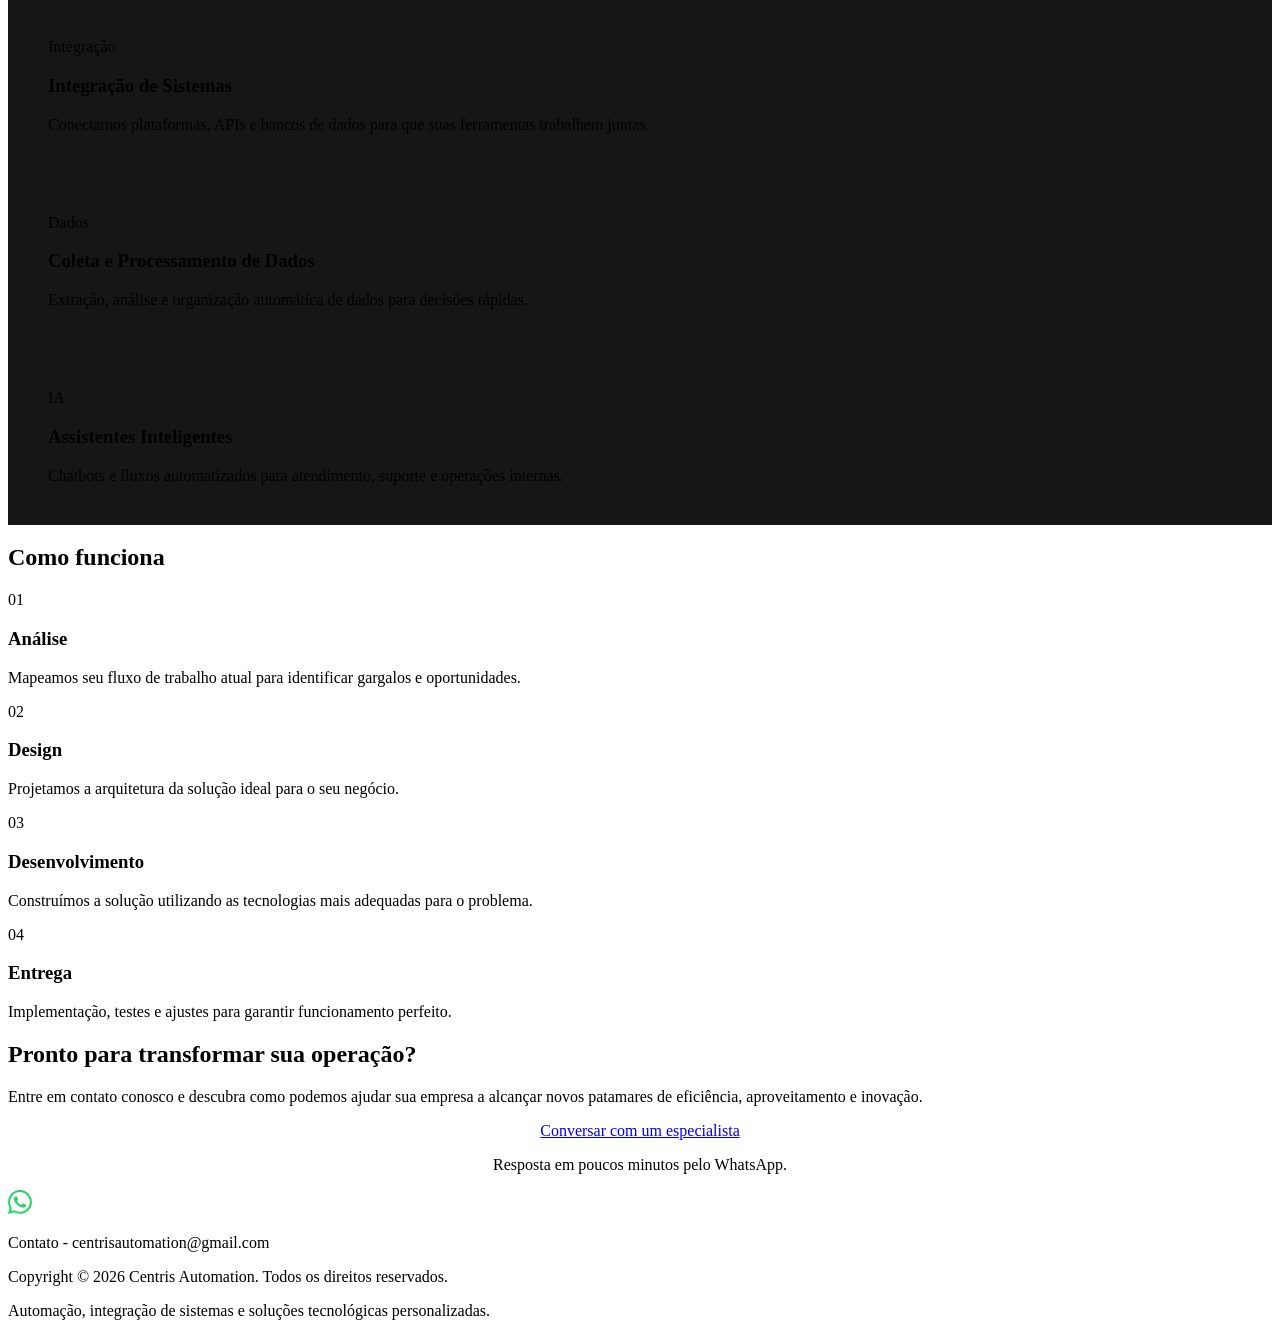
==== commit 72aafee9: "Fixed cards, added AI Convo and SVG to the footer, also mechanics shop doodle" ====
--- a/Centris/pages/index.html
+++ b/Centris/pages/index.html
@@ -201,8 +201,15 @@
 <p><strong>Cliente:</strong> Vocês fazem integração com CRM?</p>
 
 <div class="ai">
-Sim! Integramos CRM, WhatsApp e banco de dados.  
-Posso entender melhor como funciona seu fluxo hoje?
+    <strong>Assistente IA:</strong> Sim! Integramos CRM, WhatsApp e banco de dados.  
+    Posso entender melhor como funciona seu fluxo hoje?
+</div>
+
+<p style="margin-top: 10px;">
+    __________<br>
+    <strong>Cliente:</strong> Que tal marcarmos um dia para conversar ? Fica bom pra mim na parte da noite.</p>
+<div class="ai">
+    <strong>Assistente IA:</strong> Combinado, um especialista Um especialista entrará em contato com você para confirmar a reunião algumas horas antes. Aguardamos você!
 </div>
 
 </div>
@@ -424,26 +431,25 @@
 <footer>
 
 <div class="footer-content">
-
-<p>
-Copyright © 2026 Centris Automation. Todos os direitos reservados.
-</p>
-
-<p>
-Contato - centrisautomation@gmail.com
-</p>
-
-<p style="margin-top: 10px;">
-Automação, integração de sistemas e soluções tecnológicas personalizadas.
-</p>
-
-
+    <div class="contact-row">
+        <a href="https://wa.me/5511999999999" target="_blank" rel="noopener noreferrer" aria-label="WhatsApp" class="footer-whatsapp">
+            <svg xmlns="http://www.w3.org/2000/svg" width="24" height="24" fill="#25D366" viewBox="0 0 16 16">
+                <path d="M13.601 2.326A7.85 7.85 0 0 0 7.994 0C3.627 0 .068 3.558.064 7.926c0 1.399.366 2.76 1.057 3.965L0 16l4.204-1.102a7.9 7.9 0 0 0 3.79.965h.004c4.368 0 7.926-3.558 7.93-7.93A7.9 7.9 0 0 0 13.6 2.326zM7.994 14.521a6.6 6.6 0 0 1-3.356-.92l-.24-.144-2.494.654.666-2.433-.156-.251a6.56 6.56 0 0 1-1.007-3.505c0-3.626 2.957-6.584 6.591-6.584a6.56 6.56 0 0 1 4.66 1.931 6.56 6.56 0 0 1 1.928 4.66c-.004 3.639-2.961 6.592-6.592 6.592m3.615-4.934c-.197-.099-1.17-.578-1.353-.646-.182-.065-.315-.099-.445.099-.133.197-.513.646-.627.775-.114.133-.232.148-.43.05-.197-.1-.836-.308-1.592-.985-.59-.525-.985-1.175-1.103-1.372-.114-.198-.011-.304.088-.403.087-.088.197-.232.296-.346.1-.114.133-.198.198-.33.065-.134.034-.248-.015-.347-.05-.099-.445-1.076-.612-1.47-.16-.389-.323-.335-.445-.34-.114-.007-.247-.007-.38-.007a.73.73 0 0 0-.529.247c-.182.198-.691.677-.691 1.654s.71 1.916.81 2.049c.098.133 1.394 2.132 3.383 2.992.47.205.84.326 1.129.418.475.152.904.129 1.246.08.38-.058 1.171-.48 1.338-.943.164-.464.164-.86.114-.943-.049-.084-.182-.133-.38-.232"/>
+            </svg>
+        </a>
+    </div>
+    <p class="contact-email">Contato - centrisautomation@gmail.com</p>
+    <p>Copyright © 2026 Centris Automation. Todos os direitos reservados.</p>
+    <p style="margin-top: 2px;">Automação, integração de sistemas e soluções tecnológicas personalizadas.</p>
 </div>
 
 </footer>
 
+
 </body>
 
 <script src="/js/script.js"></script>
 
-</html>+</html>
+
+
